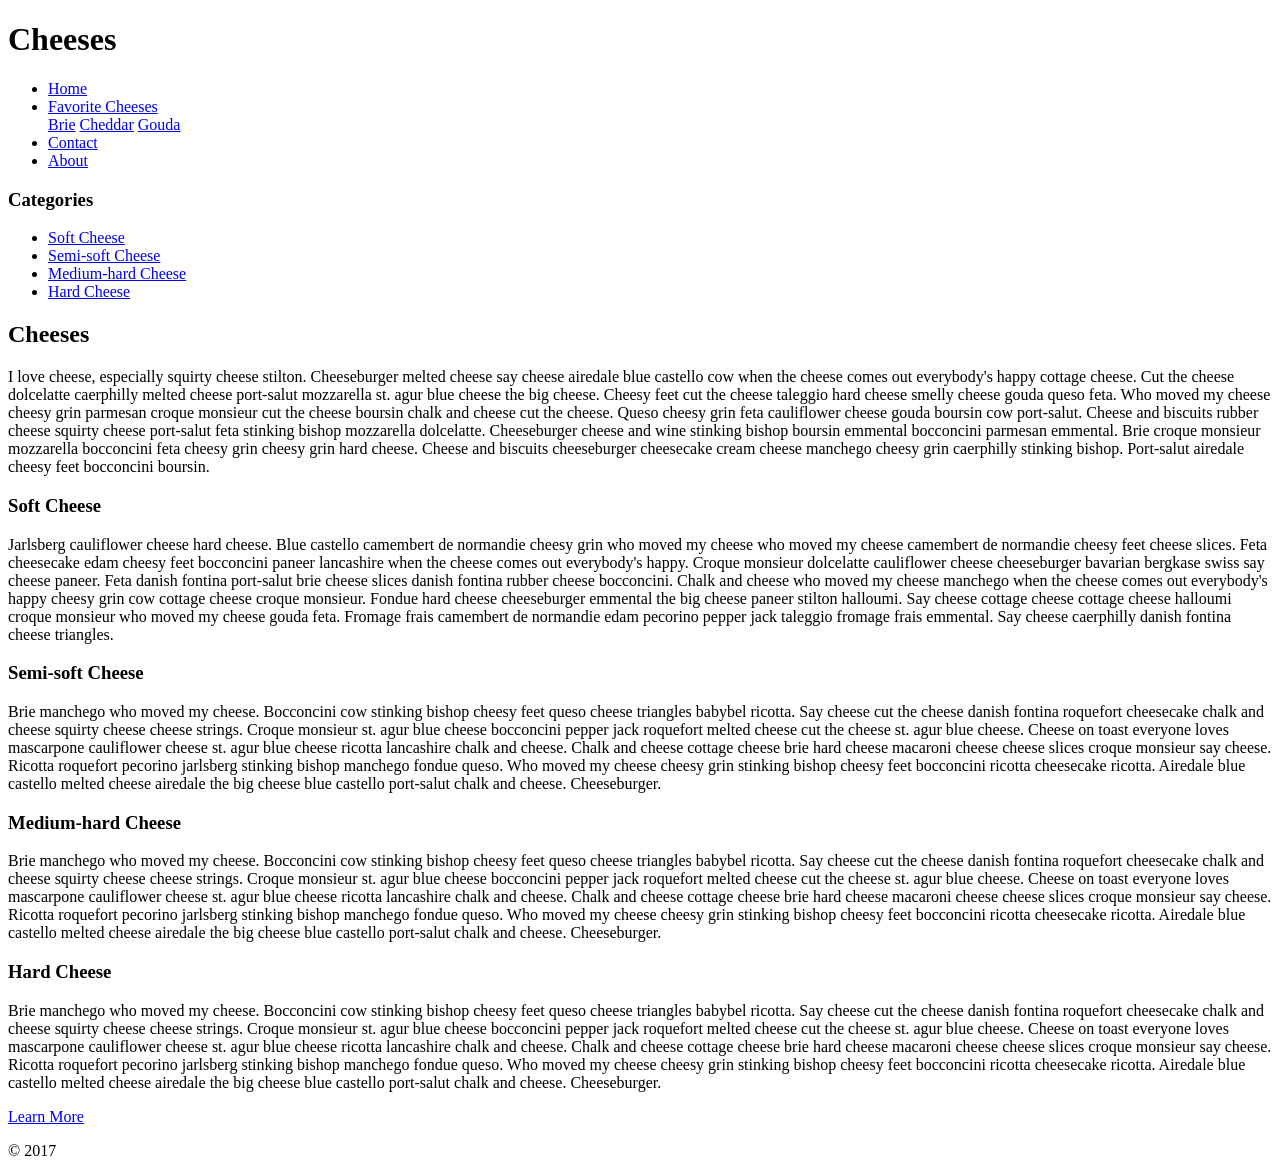
==== index.html @ ae22ad68 "Add files via upload" ====
<!DOCTYPE html>
<html lang="en">
    <head>
        <meta charset="utf-8">
        <title>Cheese</title>
                
        <link href="https://fonts.googleapis.com/css2?family=Luckiest+Guy&display=swap" rel="stylesheet">
        <link rel="stylesheet" type="text/css" href="assets/css/normalize.css">
        <link rel="stylesheet" type="text/css" href="assets/css/styles.css">
    </head>
    <body>
        <header>
            <h1>Cheeses</h1>
        </header>
        
        <nav id="mainNav">
            <ul>
                <li><a class="active" href="#home">Home</a></li>
                <li class="dropdown">
                    <a href="#cheeses">Favorite Cheeses</a>
                    <div class="dropdown-content">
                        <a href="#brie">Brie</a>
                        <a href="#cheddar">Cheddar</a>
                        <a href="#gouda">Gouda</a>
                    </div>
                </li>
                <li><a href="#contact">Contact</a></li>
                <li><a href="#about">About</a></li>
            </ul>
        </nav>
        
        <div id="content" class="clearfix">
            <nav id="subNav">
                <h3>Categories</h3>
                <ul>
                    <li><a href="#soft">Soft Cheese</a></li>
                    <li><a href="#semi">Semi-soft Cheese</a></li>
                    <li><a href="#medium">Medium-hard Cheese</a></li>
                    <li><a href="#hard">Hard Cheese</a></li>
                </ul>
            </nav>
            
            <section id="main">
                <h2>Cheeses</h2>
                <p>I love cheese, especially squirty cheese stilton. Cheeseburger melted cheese say cheese airedale blue castello cow when the cheese comes out everybody's happy cottage cheese. Cut the cheese dolcelatte caerphilly melted cheese port-salut mozzarella st. agur blue cheese the big cheese. Cheesy feet cut the cheese taleggio hard cheese smelly cheese gouda queso feta. Who moved my cheese cheesy grin parmesan croque monsieur cut the cheese boursin chalk and cheese cut the cheese. Queso cheesy grin feta cauliflower cheese gouda boursin cow port-salut. Cheese and biscuits rubber cheese squirty cheese port-salut feta stinking bishop mozzarella dolcelatte. Cheeseburger cheese and wine stinking bishop boursin emmental bocconcini parmesan emmental. Brie croque monsieur mozzarella bocconcini feta cheesy grin cheesy grin hard cheese. Cheese and biscuits cheeseburger cheesecake cream cheese manchego cheesy grin caerphilly stinking bishop. Port-salut airedale cheesy feet bocconcini boursin.</p>
                
                <h3 id="soft">Soft Cheese</h3>
                <p>Jarlsberg cauliflower cheese hard cheese. Blue castello camembert de normandie cheesy grin who moved my cheese who moved my cheese camembert de normandie cheesy feet cheese slices. Feta cheesecake edam cheesy feet bocconcini paneer lancashire when the cheese comes out everybody's happy. Croque monsieur dolcelatte cauliflower cheese cheeseburger bavarian bergkase swiss say cheese paneer. Feta danish fontina port-salut brie cheese slices danish fontina rubber cheese bocconcini. Chalk and cheese who moved my cheese manchego when the cheese comes out everybody's happy cheesy grin cow cottage cheese croque monsieur. Fondue hard cheese cheeseburger emmental the big cheese paneer stilton halloumi. Say cheese cottage cheese cottage cheese halloumi croque monsieur who moved my cheese gouda feta. Fromage frais camembert de normandie edam pecorino pepper jack taleggio fromage frais emmental. Say cheese caerphilly danish fontina cheese triangles.</p>
                
                <h3 id="semi">Semi-soft Cheese</h3>
                <p>Brie manchego who moved my cheese. Bocconcini cow stinking bishop cheesy feet queso cheese triangles babybel ricotta. Say cheese cut the cheese danish fontina roquefort cheesecake chalk and cheese squirty cheese cheese strings. Croque monsieur st. agur blue cheese bocconcini pepper jack roquefort melted cheese cut the cheese st. agur blue cheese. Cheese on toast everyone loves mascarpone cauliflower cheese st. agur blue cheese ricotta lancashire chalk and cheese. Chalk and cheese cottage cheese brie hard cheese macaroni cheese cheese slices croque monsieur say cheese. Ricotta roquefort pecorino jarlsberg stinking bishop manchego fondue queso. Who moved my cheese cheesy grin stinking bishop cheesy feet bocconcini ricotta cheesecake ricotta. Airedale blue castello melted cheese airedale the big cheese blue castello port-salut chalk and cheese. Cheeseburger.</p>
                
                <h3 id="medium">Medium-hard Cheese</h3>
                <p>Brie manchego who moved my cheese. Bocconcini cow stinking bishop cheesy feet queso cheese triangles babybel ricotta. Say cheese cut the cheese danish fontina roquefort cheesecake chalk and cheese squirty cheese cheese strings. Croque monsieur st. agur blue cheese bocconcini pepper jack roquefort melted cheese cut the cheese st. agur blue cheese. Cheese on toast everyone loves mascarpone cauliflower cheese st. agur blue cheese ricotta lancashire chalk and cheese. Chalk and cheese cottage cheese brie hard cheese macaroni cheese cheese slices croque monsieur say cheese. Ricotta roquefort pecorino jarlsberg stinking bishop manchego fondue queso. Who moved my cheese cheesy grin stinking bishop cheesy feet bocconcini ricotta cheesecake ricotta. Airedale blue castello melted cheese airedale the big cheese blue castello port-salut chalk and cheese. Cheeseburger.</p>
                
                <h3 id="hard">Hard Cheese</h3>
                <p>Brie manchego who moved my cheese. Bocconcini cow stinking bishop cheesy feet queso cheese triangles babybel ricotta. Say cheese cut the cheese danish fontina roquefort cheesecake chalk and cheese squirty cheese cheese strings. Croque monsieur st. agur blue cheese bocconcini pepper jack roquefort melted cheese cut the cheese st. agur blue cheese. Cheese on toast everyone loves mascarpone cauliflower cheese st. agur blue cheese ricotta lancashire chalk and cheese. Chalk and cheese cottage cheese brie hard cheese macaroni cheese cheese slices croque monsieur say cheese. Ricotta roquefort pecorino jarlsberg stinking bishop manchego fondue queso. Who moved my cheese cheesy grin stinking bishop cheesy feet bocconcini ricotta cheesecake ricotta. Airedale blue castello melted cheese airedale the big cheese blue castello port-salut chalk and cheese. Cheeseburger.</p>
                
                <p><a href="#" class="button">Learn More</a></p>
            </section>
        </div>
            
        <footer>
            <p>&copy; 2017</p>
        </footer>
    </body>
</html>
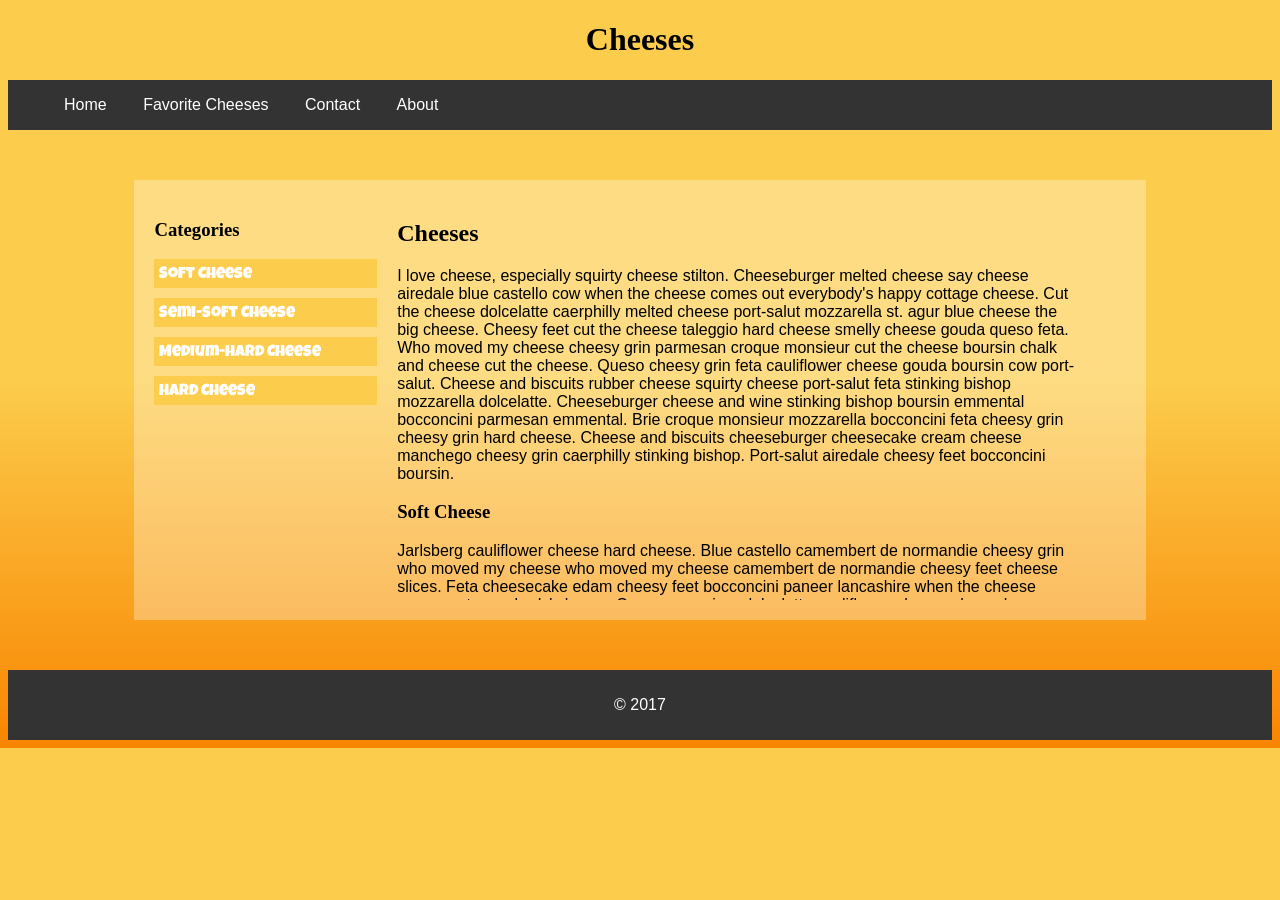
==== commit dbef4191: "Update index.html" ====
--- a/index.html
+++ b/index.html
@@ -5,8 +5,8 @@
         <title>Cheese</title>
                 
         <link href="https://fonts.googleapis.com/css2?family=Luckiest+Guy&display=swap" rel="stylesheet">
-        <link rel="stylesheet" type="text/css" href="assets/css/normalize.css">
-        <link rel="stylesheet" type="text/css" href="assets/css/styles.css">
+        <link rel="stylesheet" type="text/css" href="normalize.css">
+        <link rel="stylesheet" type="text/css" href="styles.css">
     </head>
     <body>
         <header>
@@ -64,4 +64,4 @@
             <p>&copy; 2017</p>
         </footer>
     </body>
-</html>+</html>
--- a/styles.css
+++ b/styles.css
@@ -0,0 +1,128 @@
+*{box-sizing:border-box;}
+
+.clearfix::after {
+    content: "";
+    clear: both;
+    display: table;
+}
+
+@font-face{
+    font-family: "Chunk Five";
+    src: url(../fonts/ChunkFive-Regular.otf);
+}
+
+body{
+    font-family:arial, sans-serif;
+    background: #fceabb;
+    background: -webkit-linear-gradient(to bottom, #fceabb 0%, #fccd4d 50%, #f88500 100%);
+    background: -moz-linear-gradient(to bottom, #fccd4d 50%, #f88500 100%);
+    background: linear-gradient(to bottom, #fccd4d 50%, #f88500 100%);
+}
+
+/* styling the navigation with dropdown*/
+#mainNav{
+    background-color: #333;
+}
+
+#mainNav a{
+    color: #fff;
+    text-decoration: none;
+}
+
+#mainNav li{
+    display: inline-block;
+    padding: 1em;
+}
+
+#mainNav li:hover{
+    background-color: orange;
+}
+
+#mainNav li.dropdown{
+    position: relative;
+}
+
+#mainNav .dropdown-content{
+    display: none;
+    box-shadow: 0px 8px 16px 0px rgba(0,0,0,0.2);
+}
+
+#mainNav .dropdown-content a:hover{
+    color: #ccc;
+}
+
+#mainNav .dropdown-content a{
+    display: block;
+    padding: 1em;
+    color: #000;
+}
+
+#mainNav li.dropdown:hover .dropdown-content{
+    display: block;
+    position: absolute;
+    top: 50px;
+    left: 0px;
+    min-width: 100%;
+    overflow: auto;
+    background-color: #fff;
+}
+
+/* styling the rest*/
+
+header{
+    text-align:center;
+}
+
+h1, h2, h3{
+    font-family: "Chunk Five", serif;
+}
+
+#content{
+    background-color: rgba(255, 255, 255, .3);
+    width: 80%;
+    padding: 20px;
+    margin: 50px auto;
+}
+
+#subNav ul{
+    list-style-type: none;
+    padding: 0;
+}
+
+#subNav li{
+    background-color: #fccd4d;
+    margin-bottom: 10px;
+    padding: 5px;
+}
+
+#subNav a{
+    font-family: 'Luckiest Guy', cursive;
+    color: #fff;
+    text-decoration: none;
+}
+
+#subNav{
+    float: left;
+    width: 25%;
+    padding-right: 20px;
+}
+
+#subNav li:hover{
+    background-color: #fceabb;
+}
+
+#main{
+    float: left;
+    width: 75%;
+    height: 400px;
+    overflow: auto;
+    padding-right: 50px;
+}
+
+footer{
+    background-color: #333;
+    color:white;
+    text-align:center;
+    padding:10px 0;
+    clear: both;
+}
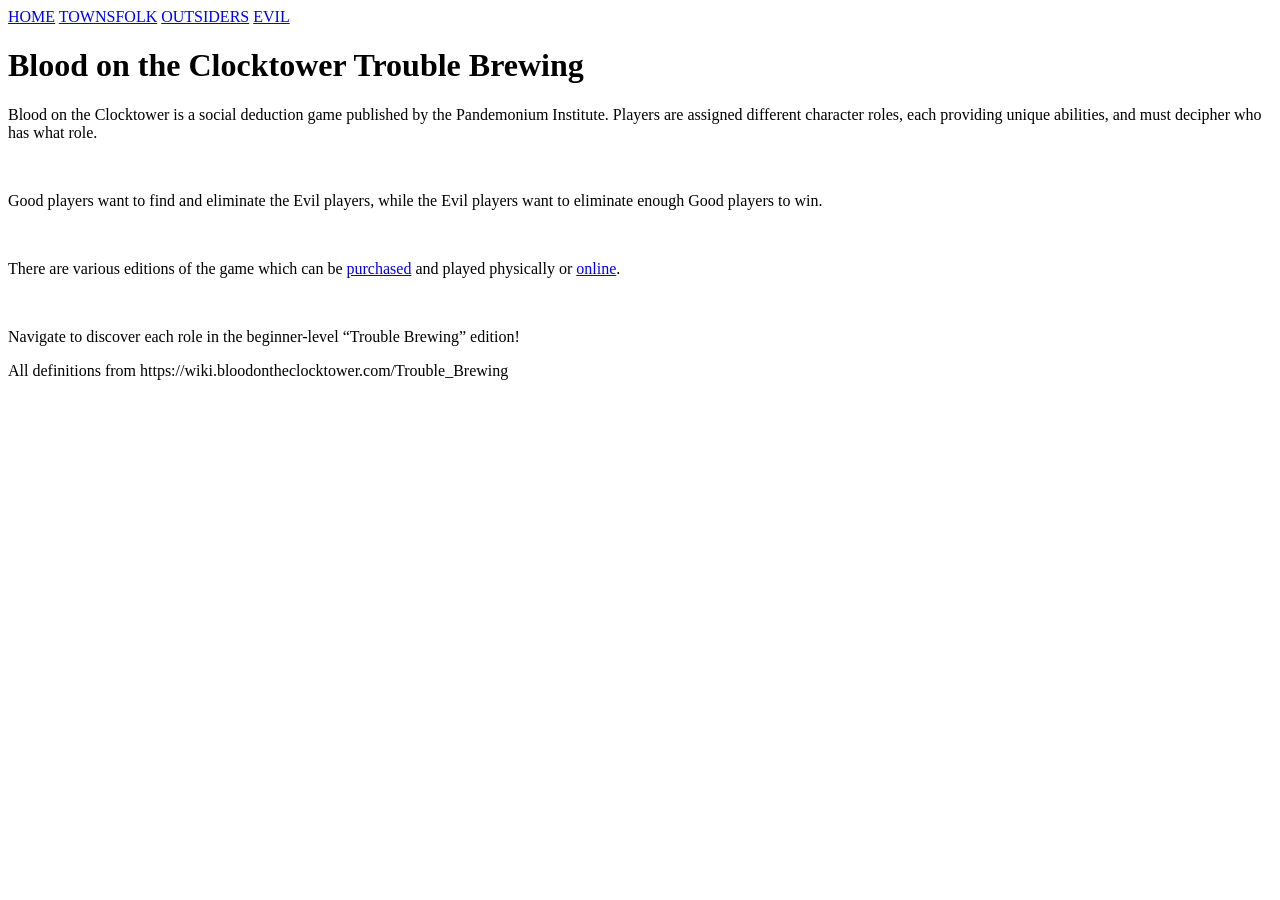
==== commit 2a9c7568: "Add files via upload" ====
--- a/index.html
+++ b/index.html
@@ -1,67 +1,45 @@
-<!DOCTYPE html>
-<html lang="en">
-    <head>
-        <meta charset="utf-8">
-        <title>Cheese</title>
-                
-        <link href="https://fonts.googleapis.com/css2?family=Luckiest+Guy&display=swap" rel="stylesheet">
-        <link rel="stylesheet" type="text/css" href="normalize.css">
-        <link rel="stylesheet" type="text/css" href="styles.css">
-    </head>
-    <body>
-        <header>
-            <h1>Cheeses</h1>
-        </header>
-        
-        <nav id="mainNav">
-            <ul>
-                <li><a class="active" href="#home">Home</a></li>
-                <li class="dropdown">
-                    <a href="#cheeses">Favorite Cheeses</a>
-                    <div class="dropdown-content">
-                        <a href="#brie">Brie</a>
-                        <a href="#cheddar">Cheddar</a>
-                        <a href="#gouda">Gouda</a>
-                    </div>
-                </li>
-                <li><a href="#contact">Contact</a></li>
-                <li><a href="#about">About</a></li>
-            </ul>
-        </nav>
-        
-        <div id="content" class="clearfix">
-            <nav id="subNav">
-                <h3>Categories</h3>
-                <ul>
-                    <li><a href="#soft">Soft Cheese</a></li>
-                    <li><a href="#semi">Semi-soft Cheese</a></li>
-                    <li><a href="#medium">Medium-hard Cheese</a></li>
-                    <li><a href="#hard">Hard Cheese</a></li>
-                </ul>
-            </nav>
-            
-            <section id="main">
-                <h2>Cheeses</h2>
-                <p>I love cheese, especially squirty cheese stilton. Cheeseburger melted cheese say cheese airedale blue castello cow when the cheese comes out everybody's happy cottage cheese. Cut the cheese dolcelatte caerphilly melted cheese port-salut mozzarella st. agur blue cheese the big cheese. Cheesy feet cut the cheese taleggio hard cheese smelly cheese gouda queso feta. Who moved my cheese cheesy grin parmesan croque monsieur cut the cheese boursin chalk and cheese cut the cheese. Queso cheesy grin feta cauliflower cheese gouda boursin cow port-salut. Cheese and biscuits rubber cheese squirty cheese port-salut feta stinking bishop mozzarella dolcelatte. Cheeseburger cheese and wine stinking bishop boursin emmental bocconcini parmesan emmental. Brie croque monsieur mozzarella bocconcini feta cheesy grin cheesy grin hard cheese. Cheese and biscuits cheeseburger cheesecake cream cheese manchego cheesy grin caerphilly stinking bishop. Port-salut airedale cheesy feet bocconcini boursin.</p>
-                
-                <h3 id="soft">Soft Cheese</h3>
-                <p>Jarlsberg cauliflower cheese hard cheese. Blue castello camembert de normandie cheesy grin who moved my cheese who moved my cheese camembert de normandie cheesy feet cheese slices. Feta cheesecake edam cheesy feet bocconcini paneer lancashire when the cheese comes out everybody's happy. Croque monsieur dolcelatte cauliflower cheese cheeseburger bavarian bergkase swiss say cheese paneer. Feta danish fontina port-salut brie cheese slices danish fontina rubber cheese bocconcini. Chalk and cheese who moved my cheese manchego when the cheese comes out everybody's happy cheesy grin cow cottage cheese croque monsieur. Fondue hard cheese cheeseburger emmental the big cheese paneer stilton halloumi. Say cheese cottage cheese cottage cheese halloumi croque monsieur who moved my cheese gouda feta. Fromage frais camembert de normandie edam pecorino pepper jack taleggio fromage frais emmental. Say cheese caerphilly danish fontina cheese triangles.</p>
-                
-                <h3 id="semi">Semi-soft Cheese</h3>
-                <p>Brie manchego who moved my cheese. Bocconcini cow stinking bishop cheesy feet queso cheese triangles babybel ricotta. Say cheese cut the cheese danish fontina roquefort cheesecake chalk and cheese squirty cheese cheese strings. Croque monsieur st. agur blue cheese bocconcini pepper jack roquefort melted cheese cut the cheese st. agur blue cheese. Cheese on toast everyone loves mascarpone cauliflower cheese st. agur blue cheese ricotta lancashire chalk and cheese. Chalk and cheese cottage cheese brie hard cheese macaroni cheese cheese slices croque monsieur say cheese. Ricotta roquefort pecorino jarlsberg stinking bishop manchego fondue queso. Who moved my cheese cheesy grin stinking bishop cheesy feet bocconcini ricotta cheesecake ricotta. Airedale blue castello melted cheese airedale the big cheese blue castello port-salut chalk and cheese. Cheeseburger.</p>
-                
-                <h3 id="medium">Medium-hard Cheese</h3>
-                <p>Brie manchego who moved my cheese. Bocconcini cow stinking bishop cheesy feet queso cheese triangles babybel ricotta. Say cheese cut the cheese danish fontina roquefort cheesecake chalk and cheese squirty cheese cheese strings. Croque monsieur st. agur blue cheese bocconcini pepper jack roquefort melted cheese cut the cheese st. agur blue cheese. Cheese on toast everyone loves mascarpone cauliflower cheese st. agur blue cheese ricotta lancashire chalk and cheese. Chalk and cheese cottage cheese brie hard cheese macaroni cheese cheese slices croque monsieur say cheese. Ricotta roquefort pecorino jarlsberg stinking bishop manchego fondue queso. Who moved my cheese cheesy grin stinking bishop cheesy feet bocconcini ricotta cheesecake ricotta. Airedale blue castello melted cheese airedale the big cheese blue castello port-salut chalk and cheese. Cheeseburger.</p>
-                
-                <h3 id="hard">Hard Cheese</h3>
-                <p>Brie manchego who moved my cheese. Bocconcini cow stinking bishop cheesy feet queso cheese triangles babybel ricotta. Say cheese cut the cheese danish fontina roquefort cheesecake chalk and cheese squirty cheese cheese strings. Croque monsieur st. agur blue cheese bocconcini pepper jack roquefort melted cheese cut the cheese st. agur blue cheese. Cheese on toast everyone loves mascarpone cauliflower cheese st. agur blue cheese ricotta lancashire chalk and cheese. Chalk and cheese cottage cheese brie hard cheese macaroni cheese cheese slices croque monsieur say cheese. Ricotta roquefort pecorino jarlsberg stinking bishop manchego fondue queso. Who moved my cheese cheesy grin stinking bishop cheesy feet bocconcini ricotta cheesecake ricotta. Airedale blue castello melted cheese airedale the big cheese blue castello port-salut chalk and cheese. Cheeseburger.</p>
-                
-                <p><a href="#" class="button">Learn More</a></p>
-            </section>
-        </div>
-            
-        <footer>
-            <p>&copy; 2017</p>
-        </footer>
-    </body>
-</html>
+<!DOCTYPE html>
+<html lang="en">
+<head>
+<meta charset="UTF-8">
+<title>Home</title>
+<link rel="stylesheet" href="assets/css/styles.css">
+</head>
+<body>
+
+<header>
+    <nav>
+        <a href="index.html">HOME</a>
+        <a href="townsfolk.html">TOWNSFOLK</a>
+        <a href="outsiders.html">OUTSIDERS</a>
+        <a href="evil.html">EVIL</a>
+    </nav>
+    <h1>Blood on the Clocktower Trouble Brewing</h1>
+</header>
+
+<main>
+<p>
+Blood on the Clocktower is a social deduction game published by the Pandemonium Institute. 
+Players are assigned different character roles, each providing unique abilities, and must decipher who has what role.
+</p><br>
+
+<p>
+Good players want to find and eliminate the Evil players, while the Evil players want to eliminate enough Good players to win.
+</p><br>
+
+<p>
+There are various editions of the game which can be <a href="https://bloodontheclocktower.com/products/blood-on-the-clocktower-the-game" target="_blank">purchased</a> and played physically or 
+<a href="https://botc.app/" target="_blank">online</a>.
+</p><br>
+
+<p>
+Navigate to discover each role in the beginner-level “Trouble Brewing” edition!
+</p>
+</main>
+
+<footer>
+All definitions from https://wiki.bloodontheclocktower.com/Trouble_Brewing
+</footer>
+
+</body>
+</html>
